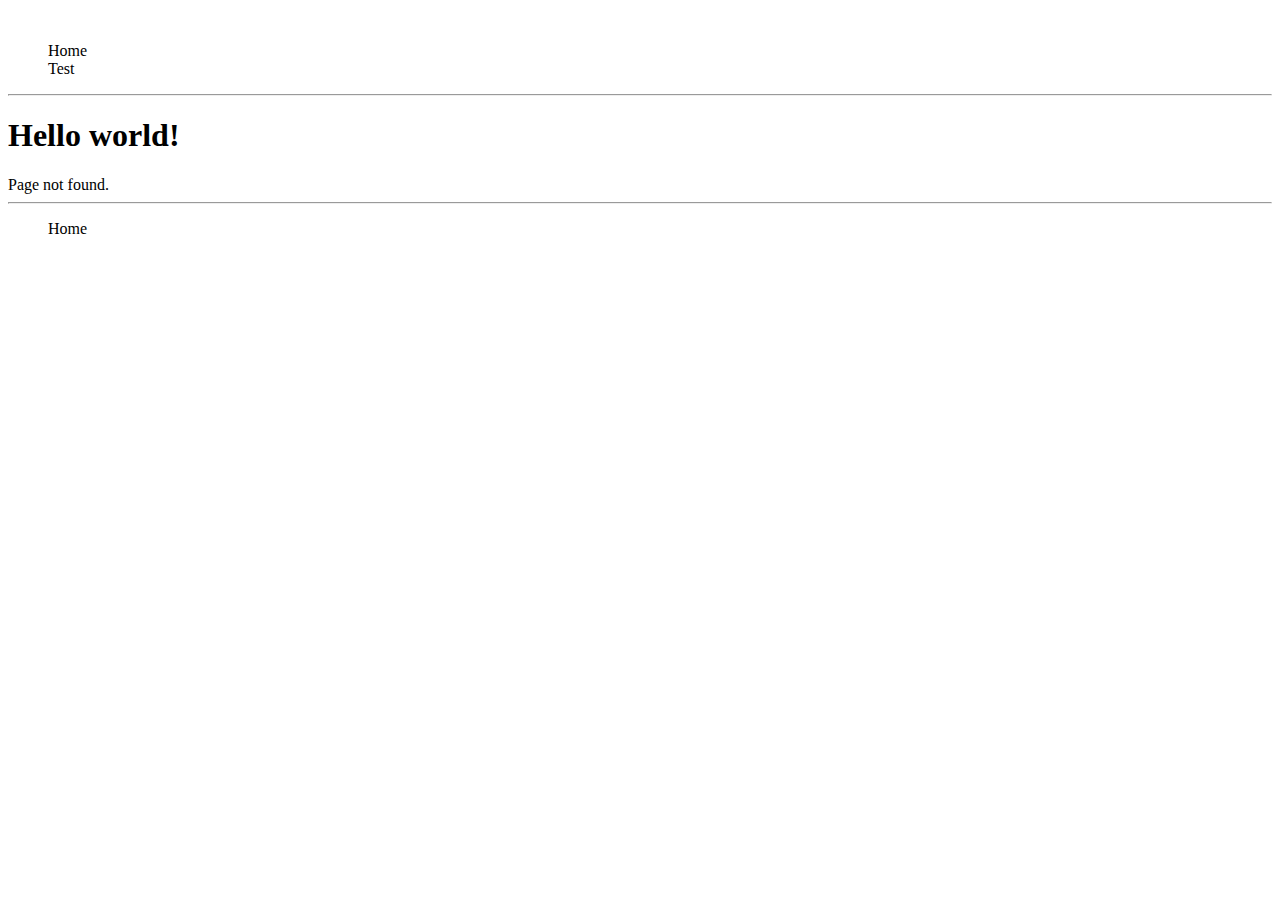
==== index.html @ 8a38dbd6 "Added initial code" ====
<!DOCTYPE html>
<html lang="en">
    <head>
        <meta charset="utf-8">
        <meta http-equiv="X-UA-Compatible" content="IE=edge">
        <meta name="viewport" content="width=device-width, initial-scale=1">
        <link href="https://cdn.jsdelivr.net/npm/bootstrap@5.2.3/dist/css/bootstrap.min.css" rel="stylesheet" type="text/css" integrity="sha384-rbsA2VBKQhggwzxH7pPCaAqO46MgnOM80zW1RWuH61DGLwZJEdK2Kadq2F9CUG65" crossorigin="anonymous">
        <link rel="stylesheet" type="text/css" href="style.css">
    </head>
    <body class=".d-flex">
        <header include="includes/header.html"></header>
        <main include="pages/main.html"></main>
        <aside include="includes/aside.html"></aside>
        <footer include="includes/footer.html"></footer>
        <script src="https://code.jquery.com/jquery-3.6.1.min.js" integrity="sha256-o88AwQnZB+VDvE9tvIXrMQaPlFFSUTR+nldQm1LuPXQ=" crossorigin="anonymous"></script>
        <script src="https://cdnjs.cloudflare.com/ajax/libs/jquery-validate/1.19.1/jquery.validate.min.js"></script>
        <script src="script.js"></script>
    </body>
</html>
---- style.css ----
* {
    box-sizing: border-box;
}

nav li, footer li{
    list-style-type: none;
}

img#logo {
    border-radius: 1em;
}
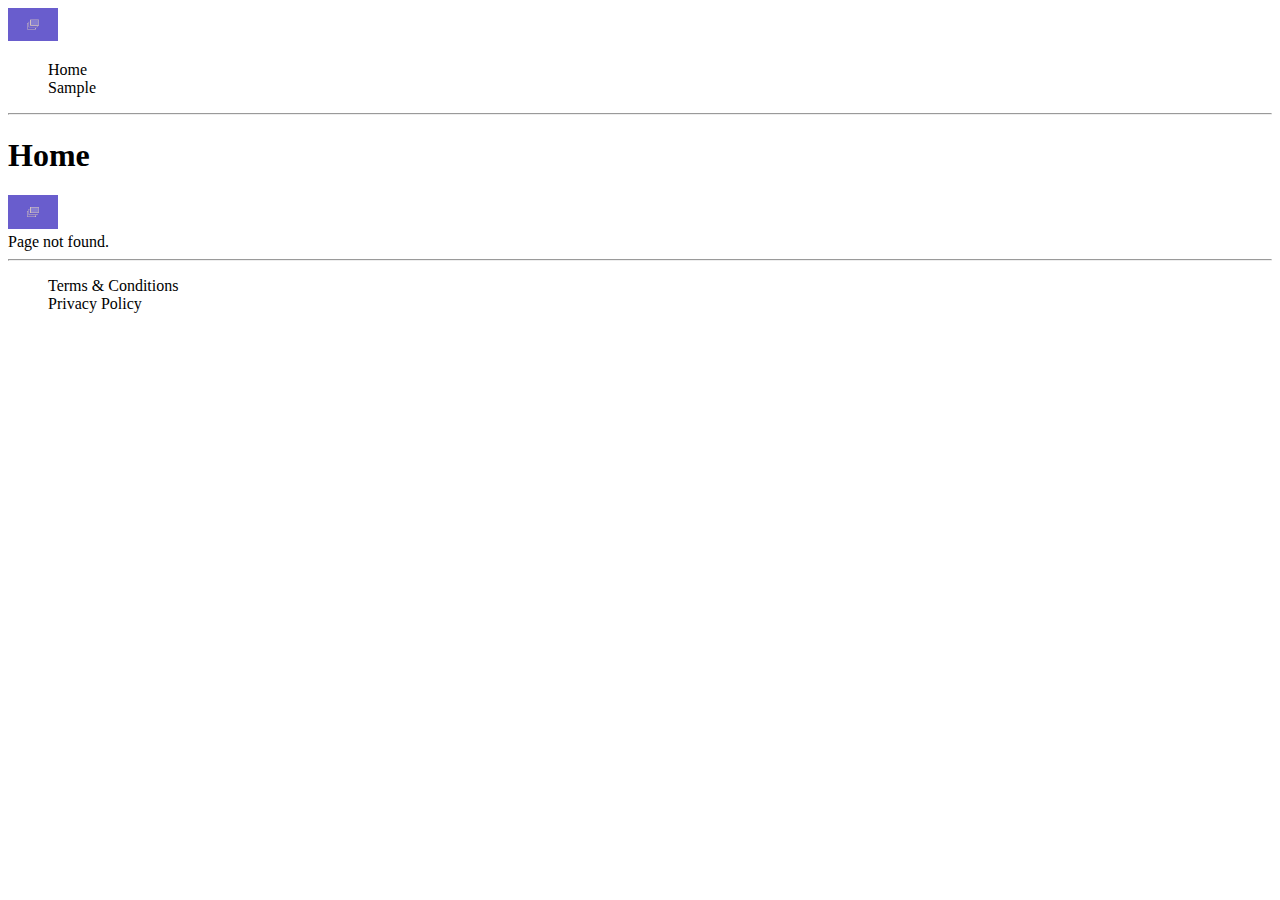
==== commit ae7a1897: "Restructure files & remove jquery & bootstrap" ====
--- a/index.html
+++ b/index.html
@@ -4,16 +4,14 @@
         <meta charset="utf-8">
         <meta http-equiv="X-UA-Compatible" content="IE=edge">
         <meta name="viewport" content="width=device-width, initial-scale=1">
-        <link href="https://cdn.jsdelivr.net/npm/bootstrap@5.2.3/dist/css/bootstrap.min.css" rel="stylesheet" type="text/css" integrity="sha384-rbsA2VBKQhggwzxH7pPCaAqO46MgnOM80zW1RWuH61DGLwZJEdK2Kadq2F9CUG65" crossorigin="anonymous">
-        <link rel="stylesheet" type="text/css" href="style.css">
+        <link rel="icon" type="image/x-icon" href="favicon.ico">
+        <link rel="stylesheet" type="text/css" href="styles.css">
     </head>
-    <body class=".d-flex">
-        <header include="includes/header.html"></header>
-        <main include="pages/main.html"></main>
-        <aside include="includes/aside.html"></aside>
-        <footer include="includes/footer.html"></footer>
-        <script src="https://code.jquery.com/jquery-3.6.1.min.js" integrity="sha256-o88AwQnZB+VDvE9tvIXrMQaPlFFSUTR+nldQm1LuPXQ=" crossorigin="anonymous"></script>
-        <script src="https://cdnjs.cloudflare.com/ajax/libs/jquery-validate/1.19.1/jquery.validate.min.js"></script>
-        <script src="script.js"></script>
+    <body>
+        <header include="header.html"></header>
+        <main include="content/home/home.html"></main>
+        <aside include="aside.html"></aside>
+        <footer include="footer.html"></footer>
+        <script src="scripts.js" type="text/javascript"></script>
     </body>
 </html>--- a/styles.css
+++ b/styles.css
@@ -0,0 +1,3 @@
+nav li {
+    list-style-type: none;
+}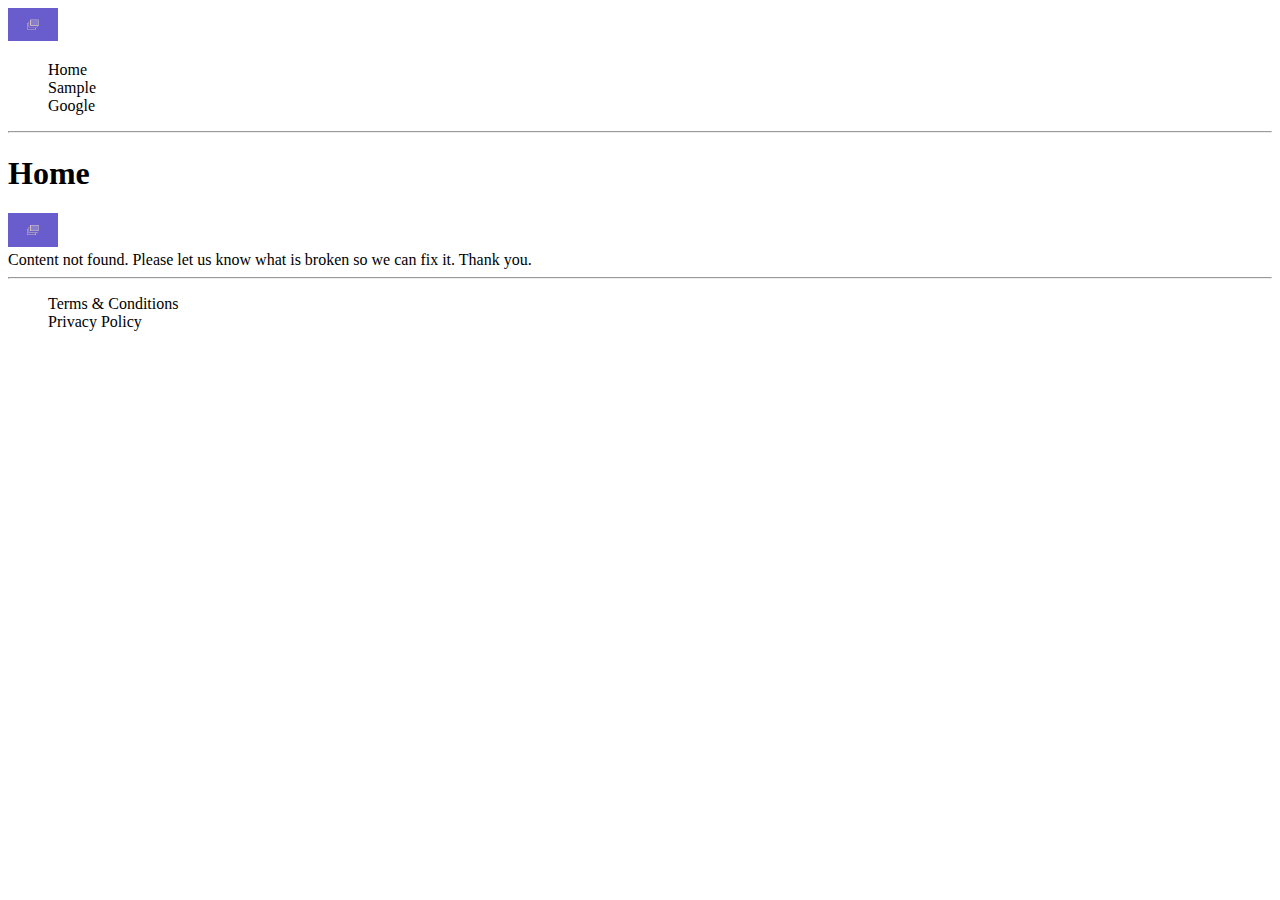
==== commit f9282786: "Search all a elements in order to manipulate" ====
--- a/index.html
+++ b/index.html
@@ -9,7 +9,7 @@
     </head>
     <body>
         <header include="header.html"></header>
-        <main include="content/home/home.html"></main>
+        <main include="content/home/home.html"><a href="https://gooogle.com">Home</a></main>
         <aside include="aside.html"></aside>
         <footer include="footer.html"></footer>
         <script src="scripts.js" type="text/javascript"></script>
--- a/styles.css
+++ b/styles.css
@@ -1,3 +1,12 @@
 nav li {
     list-style-type: none;
+}
+
+nav li a {
+    color: inherit;
+    text-decoration: none;
+}
+
+.disabled { /* BUG 3: Disabled class being used to temoraily satisfy no link requirement */
+    pointer-events: none;
 }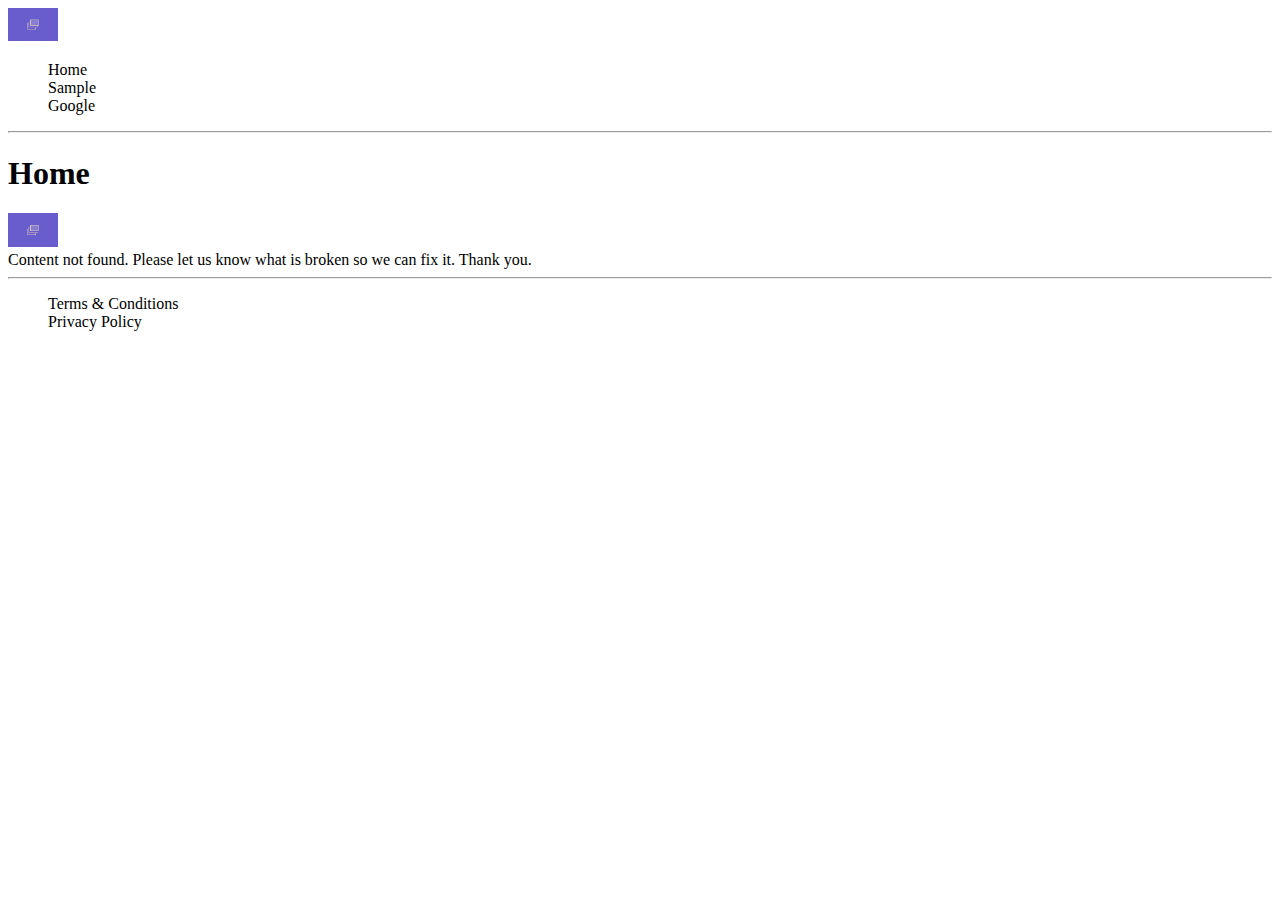
==== commit 1fa6967c: "Setup sample page & refactor" ====
--- a/index.html
+++ b/index.html
@@ -9,7 +9,7 @@
     </head>
     <body>
         <header include="header.html"></header>
-        <main include="content/home/home.html"><a href="https://gooogle.com">Home</a></main>
+        <main include="content/home/home.html"></main>
         <aside include="aside.html"></aside>
         <footer include="footer.html"></footer>
         <script src="scripts.js" type="text/javascript"></script>
--- a/styles.css
+++ b/styles.css
@@ -7,6 +7,6 @@
     text-decoration: none;
 }
 
-.disabled { /* BUG 3: Disabled class being used to temoraily satisfy no link requirement */
+.disabled {
     pointer-events: none;
 }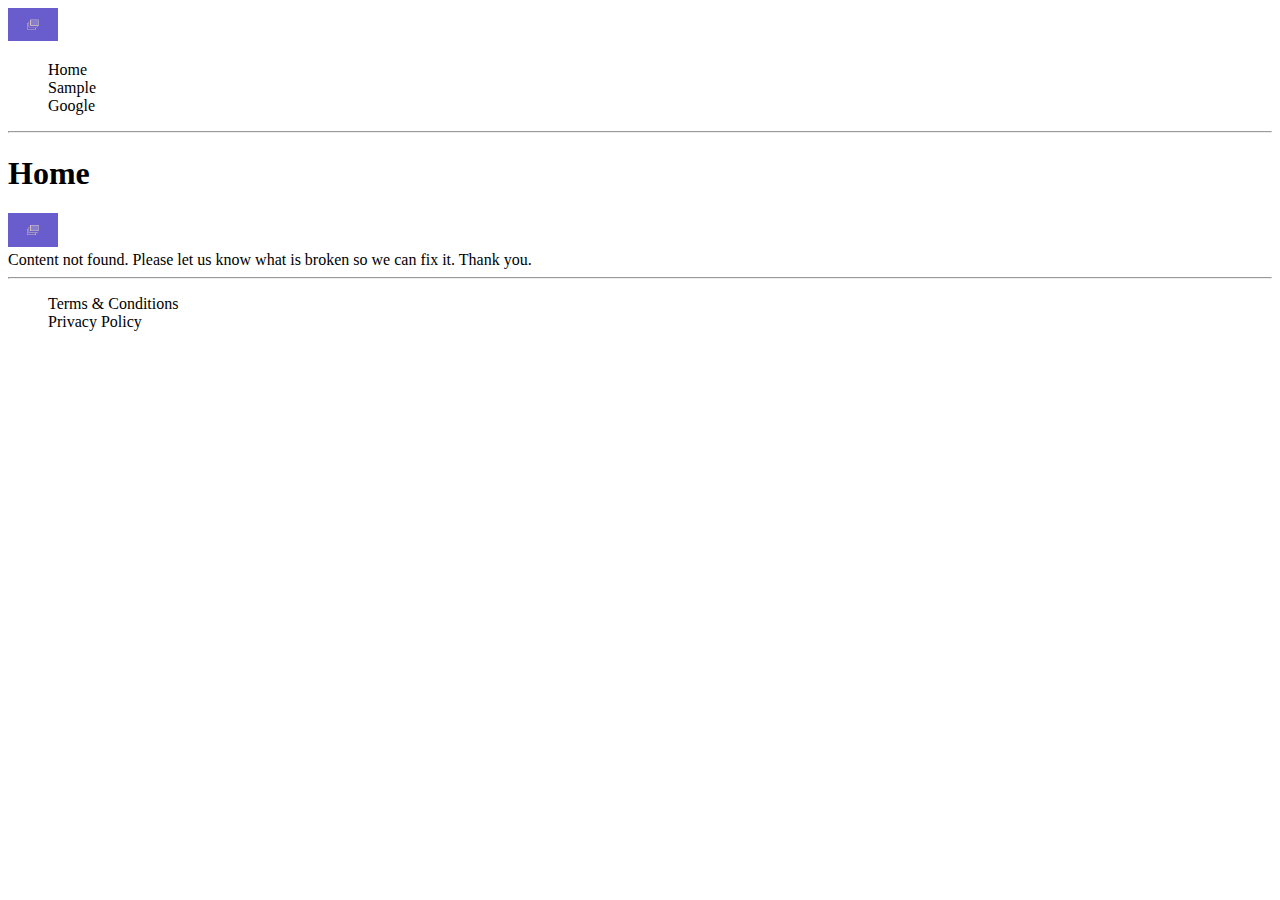
==== commit 7df5800b: "modified:   content/sample/sample 	modified:   header 	modified:   index.html" ====
--- a/index.html
+++ b/index.html
@@ -8,10 +8,10 @@
         <link rel="stylesheet" type="text/css" href="styles.css">
     </head>
     <body>
-        <header include="header.html"></header>
-        <main include="content/home/home.html"></main>
-        <aside include="aside.html"></aside>
-        <footer include="footer.html"></footer>
+        <header include="header"></header>
+        <main include="content/home/home"></main>
+        <aside include="aside"></aside>
+        <footer include="footer"></footer>
         <script src="scripts.js" type="text/javascript"></script>
     </body>
 </html>